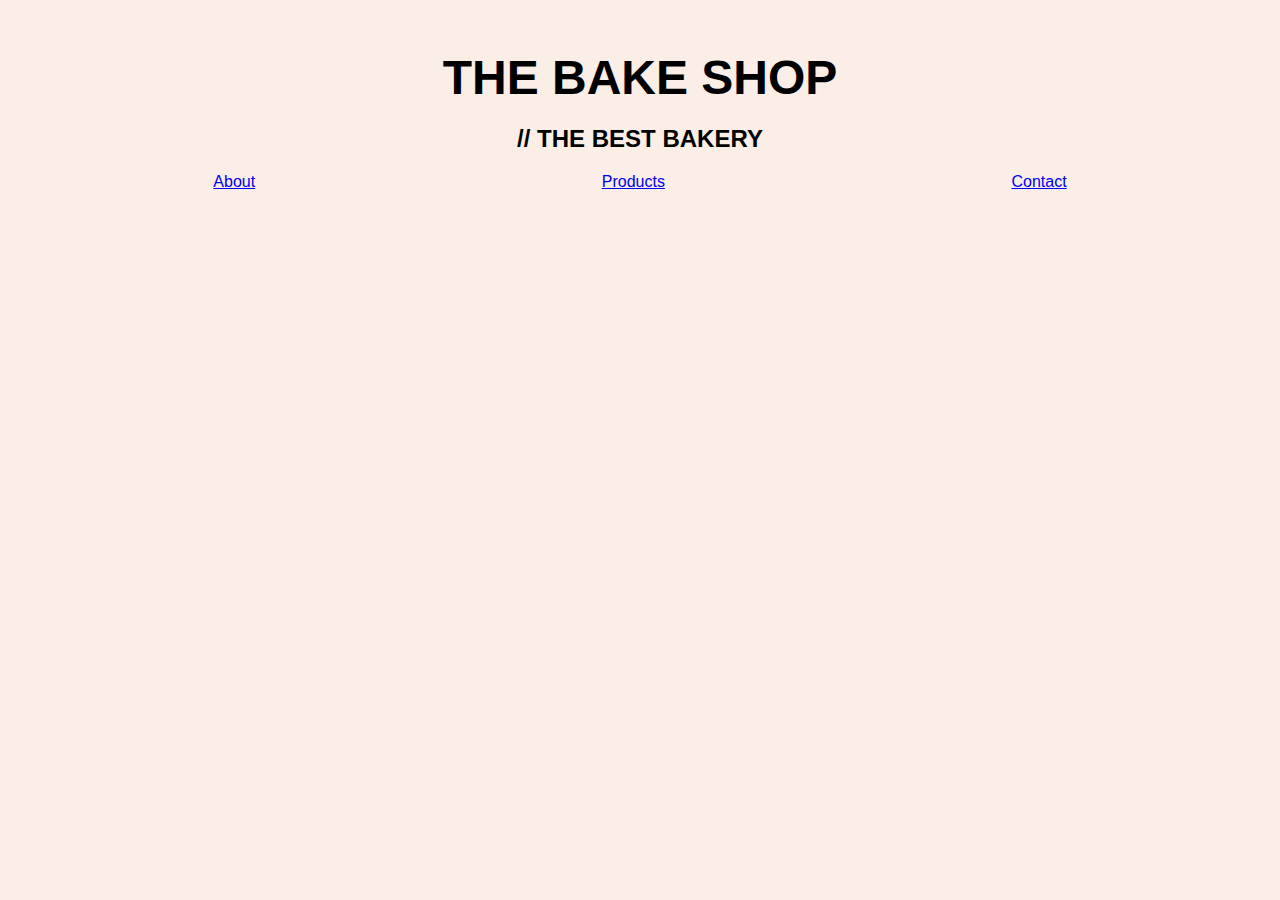
==== about.html @ d9b7eb98 "Navar and anchor tag added" ====
<!DOCTYPE html>
<html lang="en">
<head>
    <meta charset="UTF-8">
    <meta name="viewport" content="width=device-width, initial-scale=1.0">
    <title>about</title>
    <link rel="stylesheet" href="style.css">
    <link rel="stylesheet" href="about.css">
</head>
<body>
   
    
        <div class="container">
            <div class="title">
                <h1>THE BAKE SHOP</h1>
                <h2>// THE BEST BAKERY</h2>
            </div>
            
                <div  class="anchor">
                   <a href="./about.html">About</a>
              
                   <a href="#">Products</a>

                   <a href="#">Contact</a>
                </div>
        </div>

        
     </body>
     </html>
---- style.css ----
body {
    font-family: sans-serif;
    margin: 0;
    padding: 0;
    background-color: #faeee7;
}


.container {
    max-width: 1200px;
    margin: 50px auto;
    padding: 0 15px;
}

.title {
    text-align: center;
}

.title h1 {
    font-size: 3em;
    margin-bottom: 10px;
}
.title h1:hover{
    color: #ffc107;
    text-shadow: 0px  8px 10px rgb(17, 17, 17);
}

.title h2 {
    font-size: 1.5em;
}
.title h2:hover{
    color: #ffc107;
    text-shadow: 0px  8px 10px rgb(17, 17, 17);
}

.anchor{
    display: flex;
    justify-content: space-around;
    color:black;
}

.hero {
    display: flex;
    justify-content: space-between;
    align-items: center;
}

.hero-img {
    width: 50%;
    height: auto;
    border-radius: 10px;
}


.hero-text {
    width: 45%;
}

.hero-text h1 {
    font-size: 40px;
    margin-bottom: 20px;
}

.hero-text p {
    font-size: 25px;
    line-height: 1.5;
    margin-bottom: 20px;
    
}

.button {
    display: inline-block;
    padding: 10px 20px;
    background-color: #ffcc00;
    color: #333;
    text-decoration: none;
    border-radius: 5px;
    transition: background-color 0.3s ease;
}

.button:hover {
    background-color: #ffc107;
}

.footer{
    background-color: #403f3f;
    height:200px;
    text-align: center;
    padding-top: 60px;
}
---- about.css ----
.intro {
    text-align: center;
    font-size: 1.5em;
    line-height: 1.5;
    font-weight: 300;
    margin-bottom: 20px;
}
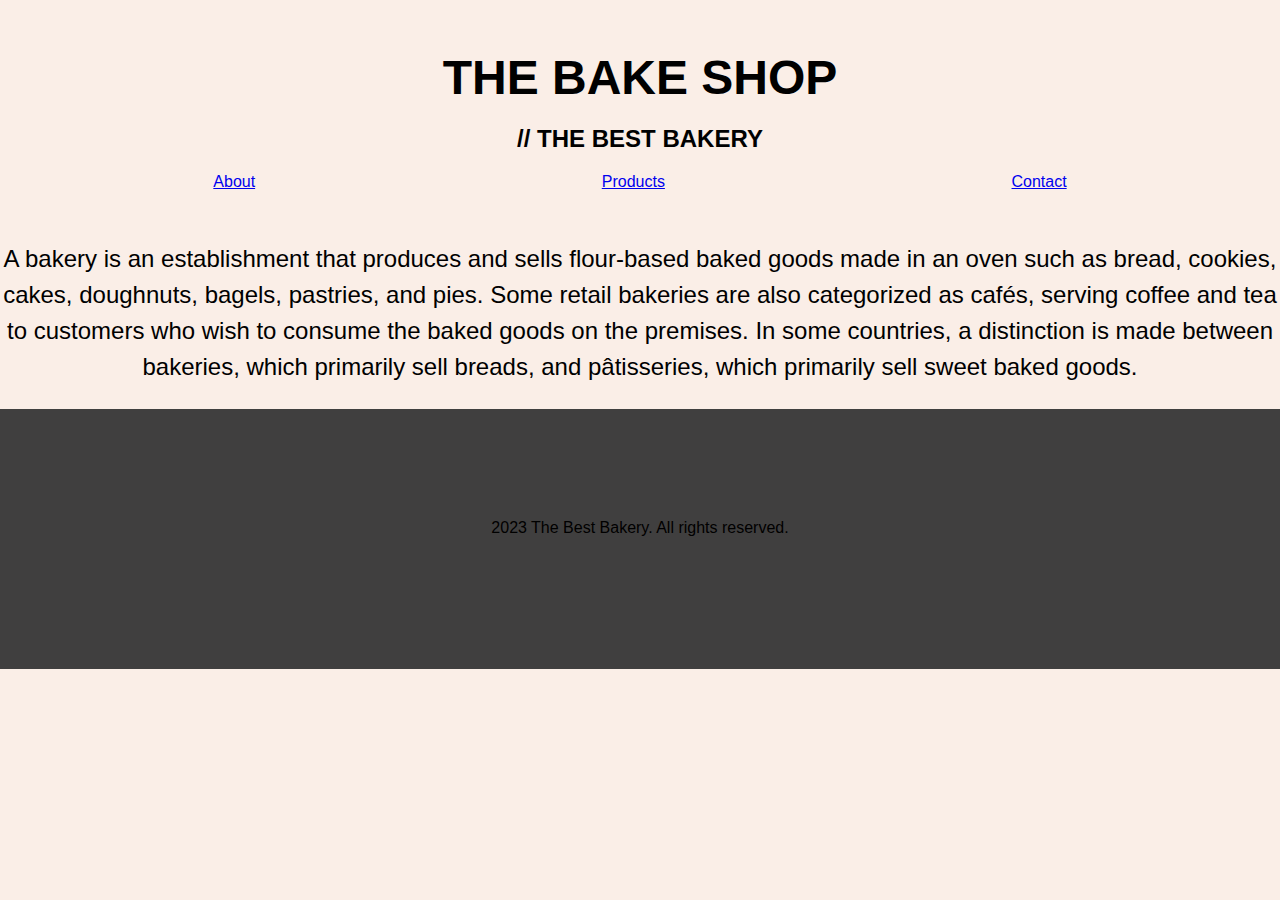
==== commit a188e5d6: "paragraph and footer added" ====
--- a/about.html
+++ b/about.html
@@ -25,6 +25,19 @@
                 </div>
         </div>
 
+        <Div class="intro">
+            <P>A bakery is an establishment that produces and sells flour-based baked goods made in an oven such as
+                bread, cookies, cakes, doughnuts, bagels, pastries, and pies. Some retail bakeries are also categorized
+                as cafés, serving coffee and tea to customers who wish to consume the baked goods on the premises. In
+                some countries, a distinction is made between bakeries, which primarily sell breads, and pâtisseries,
+                which primarily sell sweet baked goods.</P>
+        </Div>
+
+        <div  class="footer">
+            <div class="container">
+                <p> 2023 The Best Bakery. All rights reserved.</p>
+            </div>
+        </div>  
         
      </body>
      </html>   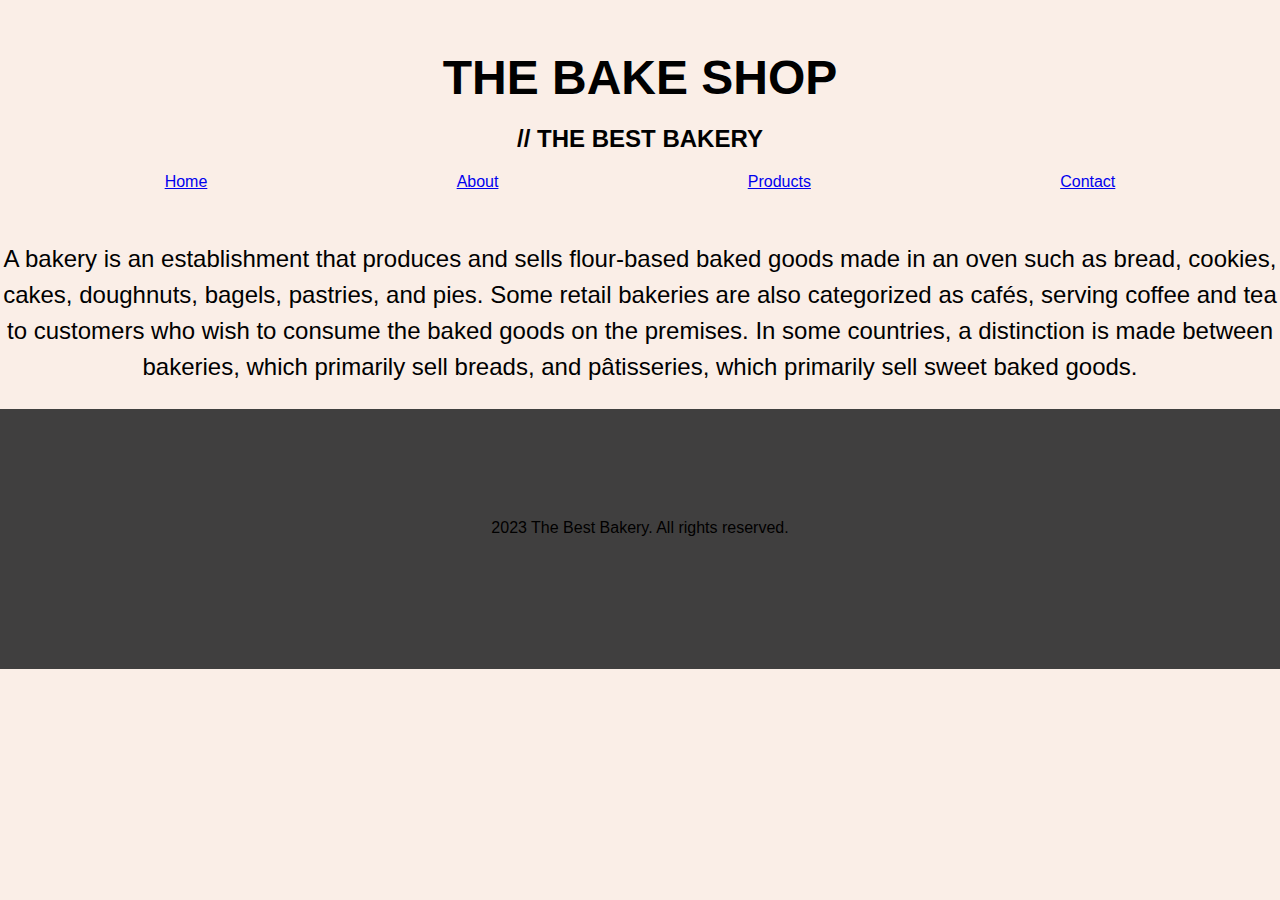
==== commit 84e0263c: "header and footer" ====
--- a/about.html
+++ b/about.html
@@ -17,9 +17,10 @@
             </div>
             
                 <div  class="anchor">
+                   <a href="./index.html">Home</a>  
                    <a href="./about.html">About</a>
               
-                   <a href="#">Products</a>
+                   <a href="./product.html">Products</a>
 
                    <a href="#">Contact</a>
                 </div>
@@ -38,6 +39,5 @@
                 <p> 2023 The Best Bakery. All rights reserved.</p>
             </div>
         </div>  
-        
      </body>
      </html>   